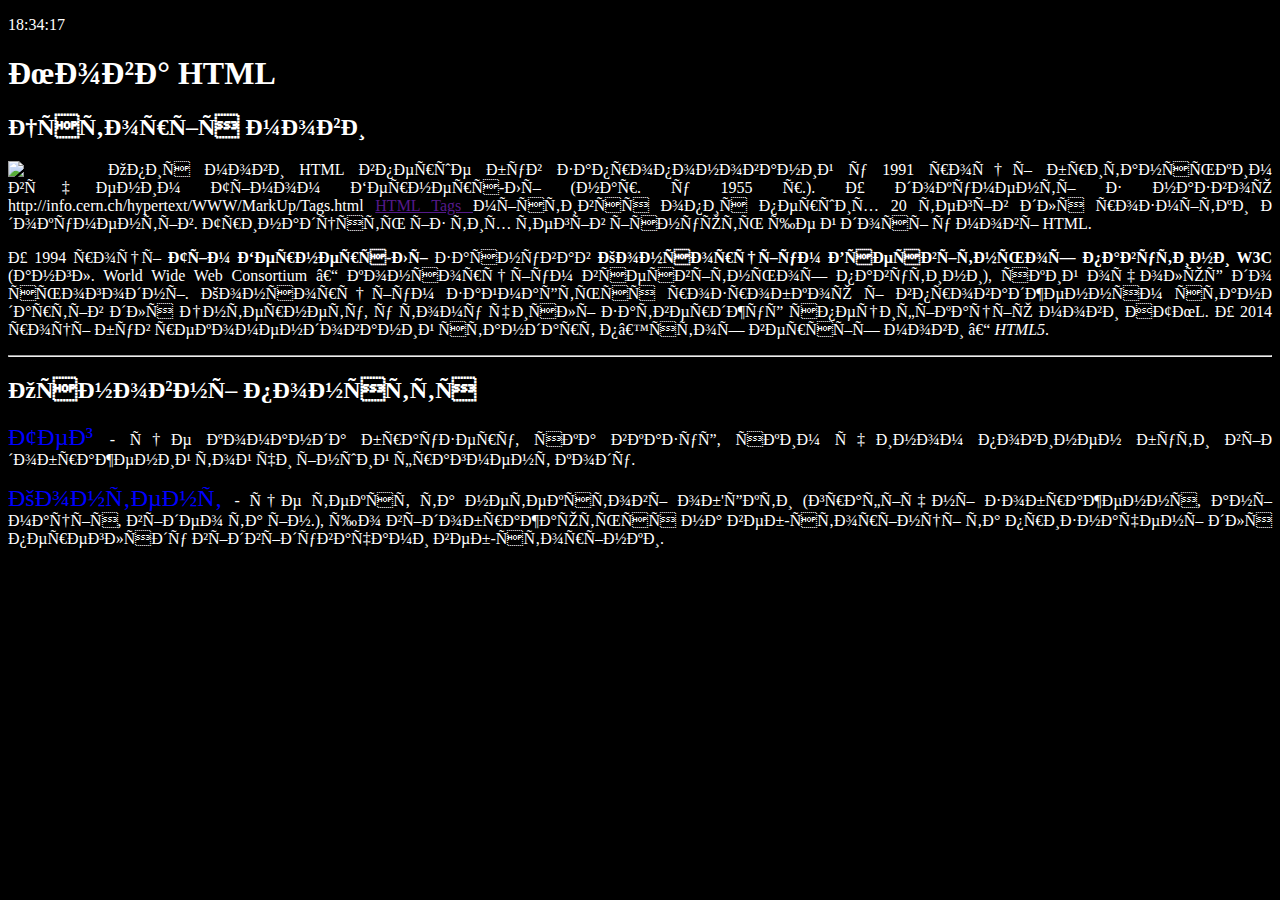
==== index.html @ 40056087 "css" ====
<!DOCTYPE html>
<html>

<head>
    <metacharset="UTF-8">
        <title>Мой сайт</title>
        <link rel="stylesheet" href="style.css">




        <script type="text/javascript">
            function startTime() {
                var tm = new Date();
                var h = tm.getHours();
                var m = tm.getMinutes();
                var s = tm.getSeconds();
                m = checkTime(m);
                s = checkTime(s);
                document.getElementById('txt').innerHTML = h + ":" + m + ":" + s;
                t = setTimeout('startTime()', 500);
            }

            function checkTime(i) {
                if (i < 10) {
                    i = "0" + i;
                }
                return i;
            }
        </script>
</head>

<body>

    <body onload="startTime()">
        <p id="txt"> </p>

        <body bgcolor="#000000">
            <h1> Мова HTML </h1>

            <h2>Історія мови</h2>


            <img src="Tim_Berners-Lee.jpg" width="100" align="left">


            <p align="justify">
                Опис мови HTML вперше був запропонований у 1991 році британським вченим Тімом Бернерс-Лі (нар. у 1955 р.). У документі з назвою http://info.cern.ch/hypertext/WWW/MarkUp/Tags.html <a href ?? "http://info.cern.
      ch/hypertext/WWW/MarkUp/Tags.html"> HTML Tags </a> містився опис перших 20 тегів для розмітки документів. Тринадцять із тих тегів існують ще й досі у мові HTML.
            </p>

            <p align="justify">
                У 1994 році <b>Тім Бернерс-Лі</b> заснував <b>Консорціум Всесвітньої павутини W3C</b> (англ. World Wide Web Consortium – консорціум всесвітньої павутини), який очолює до сьогодні. Консорціум займається розробкою і впровадженням стандартів
                для Інтернету, у тому числі затверджує специфікацію мови НТМL. У 2014 році був рекомендований стандарт п’ятої версії мови – <i>HTML5</i>.

            </p>
            <hr>



            <h2>Основні поняття</h2>


            <p align="justify">
                <font color="blue" size="5"> Тег </font> - це команда браузеру, яка вказує, яким чином повинен бути відображений той чи інший фрагмент коду.
            </p>


            <p align="justify">
                <font color="blue" size="5"> Контент </font> - це текст та нетекстові об'єкти (графічні зображення, анімація, відео та ін.), що відображаються на веб-сторінці та призначені для перегляду відвідувачами веб-сторінки.
            </p>





            <!--PLAYER - Блок расположения плеера. Плееры: default, lite, energy или custom (свой плеер) (можно несколько) -->
            <div id="my_player" class="my_player" data-player="energy" data-skin="red" data-width=200 data-autoplay=1 data-volume=70 data-streamurl="https://myradio24.org/nazarik"></div>
            <!--END PLAYER-->

            <!--Этот скрипт должен располагаться в самом низу после всех блоков и не должен повторяться на странице. -->
            <script src="//myradio24.com/player/player.js?v3.17" data-port="nazarik" data-interval=15 data-vmid=0></script>
        </body>

</html>
---- style.css ----
p {
    color: #ffffff;
}

h1,
h2,
h3 {
    align="center";
    color: #ffffff;
}
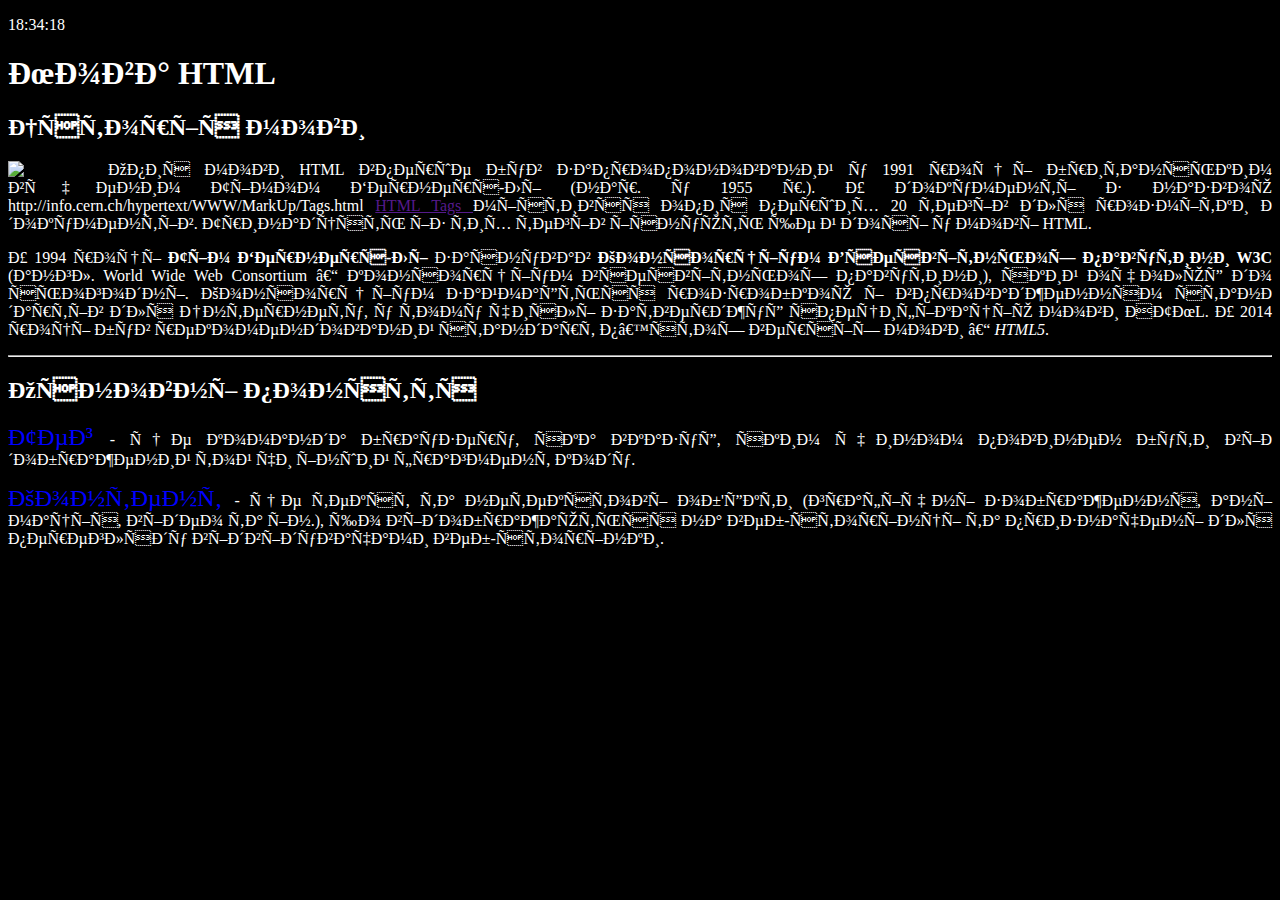
==== commit 44fc861d: "radio100" ====
--- a/index.html
+++ b/index.html
@@ -75,7 +75,7 @@
 
 
             <!--PLAYER - Блок расположения плеера. Плееры: default, lite, energy или custom (свой плеер) (можно несколько) -->
-            <div id="my_player" class="my_player" data-player="energy" data-skin="red" data-width=200 data-autoplay=1 data-volume=70 data-streamurl="https://myradio24.org/nazarik"></div>
+            <div id="my_player" class="my_player" data-player="energy" data-skin="red" data-width=200 data-autoplay=1 data-volume=100 data-streamurl="https://myradio24.org/nazarik"></div>
             <!--END PLAYER-->
 
             <!--Этот скрипт должен располагаться в самом низу после всех блоков и не должен повторяться на странице. -->
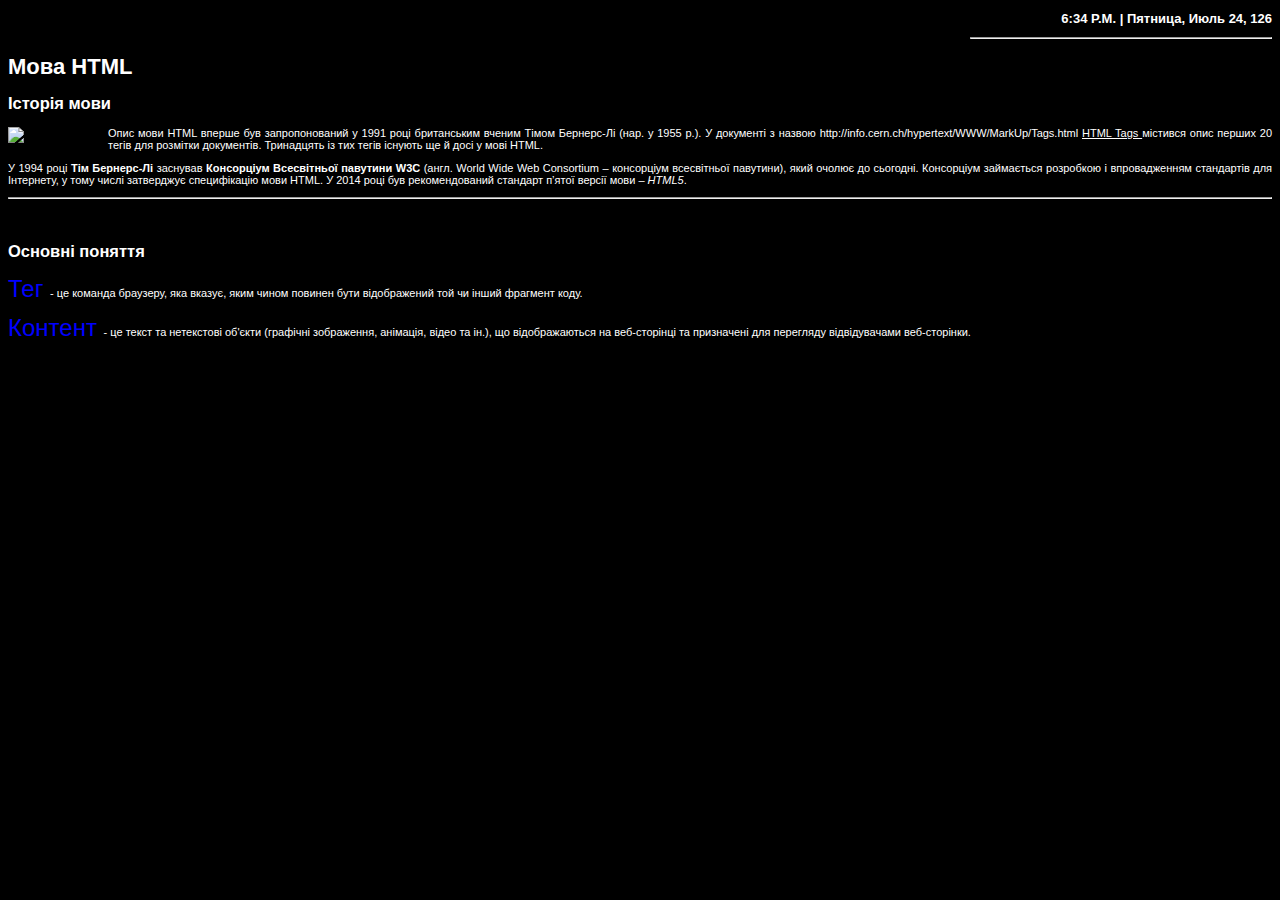
==== commit bfdbd9fe: "restyling" ====
--- a/index.html
+++ b/index.html
@@ -3,83 +3,183 @@
 
 <head>
     <metacharset="UTF-8">
+        <META http-equiv="Content-Type" content="text/html; charset=UTF-8">
+        <Style>
+            A:Link {
+                Color: #ffffff;
+                Text-decoration: underline
+            }
+            
+            A:Visited {
+                Color: #ffffff;
+                Text-decoration: underline
+            }
+            
+            A:Hover {
+                Color: #ffffff;
+                Text-decoration: none
+            }
+            
+            td,
+            body {
+                font-family: verdana, arial, helvetica;
+                font-size: 11px;
+            }
+        </Style>
         <title>Мой сайт</title>
         <link rel="stylesheet" href="style.css">
 
 
 
-
-        <script type="text/javascript">
-            function startTime() {
-                var tm = new Date();
-                var h = tm.getHours();
-                var m = tm.getMinutes();
-                var s = tm.getSeconds();
-                m = checkTime(m);
-                s = checkTime(s);
-                document.getElementById('txt').innerHTML = h + ":" + m + ":" + s;
-                t = setTimeout('startTime()', 500);
-            }
-
-            function checkTime(i) {
-                if (i < 10) {
-                    i = "0" + i;
-                }
-                return i;
-            }
-        </script>
 </head>
 
 <body>
 
-    <body onload="startTime()">
-        <p id="txt"> </p>
-
-        <body bgcolor="#000000">
-            <h1> Мова HTML </h1>
-
-            <h2>Історія мови</h2>
+    <body bgcolor="#000000">
 
 
-            <img src="Tim_Berners-Lee.jpg" width="100" align="left">
+        <!--Часы с календарем-->
+        <SCRIPT LANGUAGE="JavaScript">
+            var now = new Date();
+            var hours = now.getHours();
+            var minutes = now.getMinutes();
+            var timeValue = "" + ((hours > 12) ? hours - 12 : hours)
+            timeValue += ((minutes < 10) ? ":0" : ":") + minutes
+            timeValue += (hours >= 12) ? " P.M." : " A.M."
+            timerRunning = true;
 
 
-            <p align="justify">
-                Опис мови HTML вперше був запропонований у 1991 році британським вченим Тімом Бернерс-Лі (нар. у 1955 р.). У документі з назвою http://info.cern.ch/hypertext/WWW/MarkUp/Tags.html <a href ?? "http://info.cern.
-      ch/hypertext/WWW/MarkUp/Tags.html"> HTML Tags </a> містився опис перших 20 тегів для розмітки документів. Тринадцять із тих тегів існують ще й досі у мові HTML.
-            </p>
+            mydate = new Date();
+            myday = mydate.getDay();
+            mymonth = mydate.getMonth();
+            myweekday = mydate.getDate();
+            weekday = myweekday;
+            myyear = mydate.getYear();
+            year = myyear
 
-            <p align="justify">
-                У 1994 році <b>Тім Бернерс-Лі</b> заснував <b>Консорціум Всесвітньої павутини W3C</b> (англ. World Wide Web Consortium – консорціум всесвітньої павутини), який очолює до сьогодні. Консорціум займається розробкою і впровадженням стандартів
-                для Інтернету, у тому числі затверджує специфікацію мови НТМL. У 2014 році був рекомендований стандарт п’ятої версії мови – <i>HTML5</i>.
+            if (myday == 0)
+                day = " Воскресенье, "
 
-            </p>
-            <hr>
+            else if (myday == 1)
+                day = " Понедельник, "
+
+            else if (myday == 2)
+                day = " Вторник, "
+
+            else if (myday == 3)
+                day = " Среда, "
+
+            else if (myday == 4)
+                day = " Четверг, "
+
+            else if (myday == 5)
+                day = " Пятница, "
+
+            else if (myday == 6)
+                day = " Суббота, "
+
+            if (mymonth == 0)
+                month = "Январь "
+
+            else if (mymonth == 1)
+                month = "Февраль "
+
+            else if (mymonth == 2)
+                month = "Март "
+
+            else if (mymonth == 3)
+                month = "Апрель "
+
+            else if (mymonth == 4)
+                month = "Maй "
+
+            else if (mymonth == 5)
+                month = "Июнь "
+
+            else if (mymonth == 6)
+                month = "Июль "
+
+            else if (mymonth == 7)
+                month = "Август "
+
+            else if (mymonth == 8)
+                month = "Сентябрь "
+
+            else if (mymonth == 9)
+                month = "Октябрь "
+
+            else if (mymonth == 10)
+                month = "Ноябрь "
+
+            else if (mymonth == 11)
+                month = "Декабрь"
+
+            document.write("<B><P ALIGN=RIGHT><FONT SIZE=-1 FACE=VERDANA,ARIAL>" + timeValue + " | " + day + month);
+            document.write(myweekday + "," + " " + year + "</FONT></B><BR><HR WIDTH=300 ALIGN=RIGHT><P>");
+        </SCRIPT>
+
+
+        <!--Конец "Часы с календарем"-->
+
+        <!-- Плеер РАДМИР РАДИО-->
+
+
+        <!--PLAYER - Блок расположения плеера. Плееры: default, lite, energy или custom (свой плеер) (можно несколько) -->
+        <div id="my_player" class="my_player" data-player="energy" data-skin="red" data-width=200 data-autoplay=1 data-volume=100 data-streamurl="https://myradio24.org/nazarik"></div>
+        <!--END PLAYER-->
 
 
 
-            <h2>Основні поняття</h2>
+
+        <!--Конец плеера-->
 
 
-            <p align="justify">
-                <font color="blue" size="5"> Тег </font> - це команда браузеру, яка вказує, яким чином повинен бути відображений той чи інший фрагмент коду.
-            </p>
 
 
-            <p align="justify">
-                <font color="blue" size="5"> Контент </font> - це текст та нетекстові об'єкти (графічні зображення, анімація, відео та ін.), що відображаються на веб-сторінці та призначені для перегляду відвідувачами веб-сторінки.
-            </p>
+        <h1> Мова HTML </h1>
+
+        <h2>Історія мови</h2>
+
+
+        <img src="Tim_Berners-Lee.jpg" width="100" align="left">
+
+
+        <p align="justify">
+            Опис мови HTML вперше був запропонований у 1991 році британським вченим Тімом Бернерс-Лі (нар. у 1955 р.). У документі з назвою http://info.cern.ch/hypertext/WWW/MarkUp/Tags.html <a href ?? "http://info.cern.
+      ch/hypertext/WWW/MarkUp/Tags.html"> HTML Tags </a> містився опис перших 20 тегів для розмітки документів. Тринадцять із тих тегів існують ще й досі у мові HTML.
+        </p>
+
+        <p align="justify">
+            У 1994 році <b>Тім Бернерс-Лі</b> заснував <b>Консорціум Всесвітньої павутини W3C</b> (англ. World Wide Web Consortium – консорціум всесвітньої павутини), який очолює до сьогодні. Консорціум займається розробкою і впровадженням стандартів
+            для Інтернету, у тому числі затверджує специфікацію мови НТМL. У 2014 році був рекомендований стандарт п’ятої версії мови – <i>HTML5</i>.
+
+        </p>
+        <hr>
+
+        <br>
+        <br>
+
+        <h2>Основні поняття</h2>
+
+
+        <p align="justify">
+            <font color="blue" size="5"> Тег </font> - це команда браузеру, яка вказує, яким чином повинен бути відображений той чи інший фрагмент коду.
+        </p>
+
+
+        <p align="justify">
+            <font color="blue" size="5"> Контент </font> - це текст та нетекстові об'єкти (графічні зображення, анімація, відео та ін.), що відображаються на веб-сторінці та призначені для перегляду відвідувачами веб-сторінки.
+        </p>
 
 
 
 
 
-            <!--PLAYER - Блок расположения плеера. Плееры: default, lite, energy или custom (свой плеер) (можно несколько) -->
-            <div id="my_player" class="my_player" data-player="energy" data-skin="red" data-width=200 data-autoplay=1 data-volume=100 data-streamurl="https://myradio24.org/nazarik"></div>
-            <!--END PLAYER-->
 
-            <!--Этот скрипт должен располагаться в самом низу после всех блоков и не должен повторяться на странице. -->
-            <script src="//myradio24.com/player/player.js?v3.17" data-port="nazarik" data-interval=15 data-vmid=0></script>
-        </body>
+        <!--Скрипт радио!НЕ ПЕРЕМЕЩАТЬ!-->
+        <!--Этот скрипт должен располагаться в самом низу после всех блоков и не должен повторяться на странице. -->
+        <script src="//myradio24.com/player/player.js?v3.17" data-port="nazarik" data-interval=15 data-vmid=0></script>
+        <!--Конец скрипта радио-->
+    </body>
 
 </html>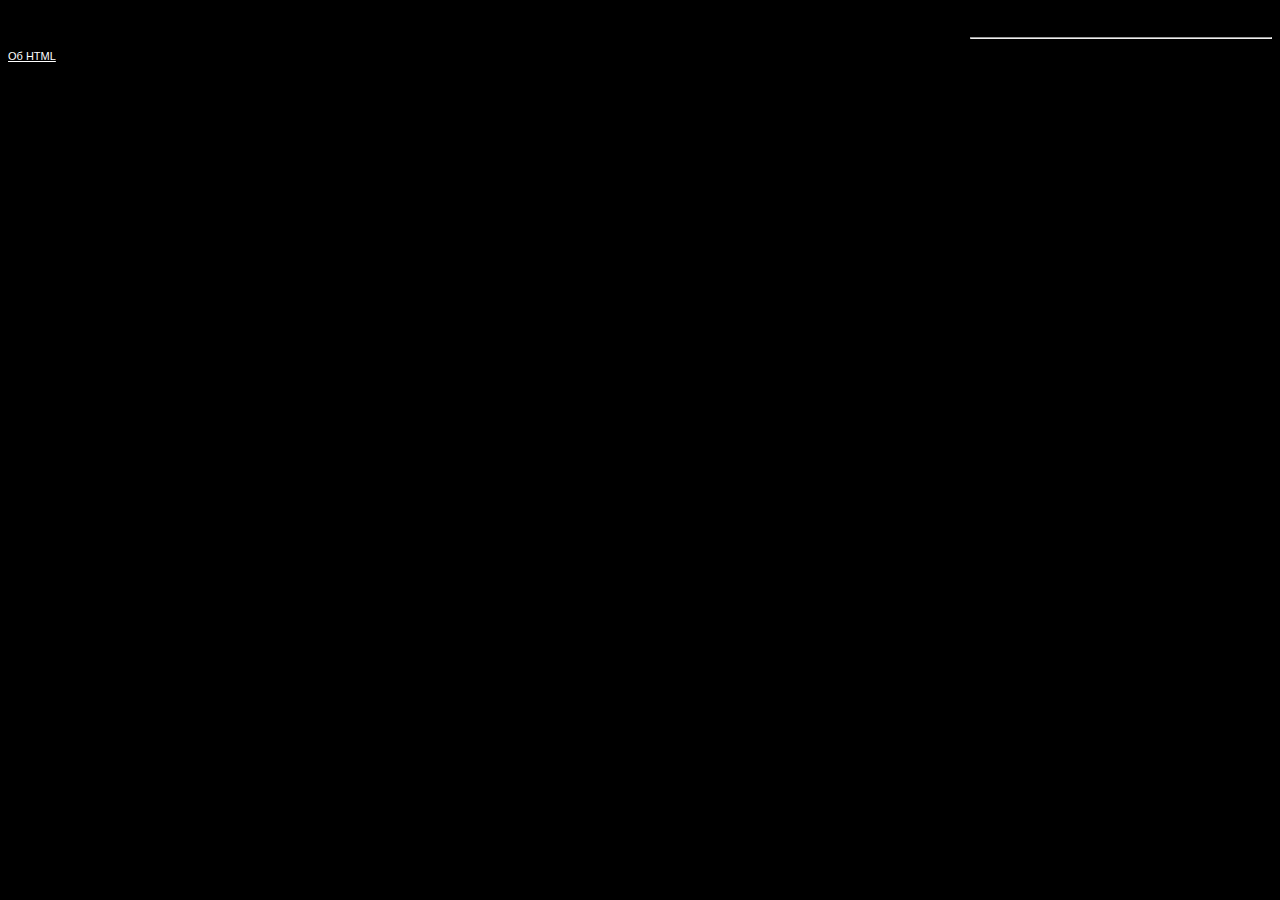
==== commit a7971dd4: "global update" ====
--- a/index.html
+++ b/index.html
@@ -27,7 +27,7 @@
             }
         </Style>
         <title>Мой сайт</title>
-        <link rel="stylesheet" href="style.css">
+        <!-- <link rel="stylesheet" href="style.css">  -->
 
 
 
@@ -128,47 +128,14 @@
         <div id="my_player" class="my_player" data-player="energy" data-skin="red" data-width=200 data-autoplay=1 data-volume=100 data-streamurl="https://myradio24.org/nazarik"></div>
         <!--END PLAYER-->
 
-
-
-
         <!--Конец плеера-->
 
 
 
-
-        <h1> Мова HTML </h1>
-
-        <h2>Історія мови</h2>
-
-
-        <img src="Tim_Berners-Lee.jpg" width="100" align="left">
-
-
-        <p align="justify">
-            Опис мови HTML вперше був запропонований у 1991 році британським вченим Тімом Бернерс-Лі (нар. у 1955 р.). У документі з назвою http://info.cern.ch/hypertext/WWW/MarkUp/Tags.html <a href ?? "http://info.cern.
-      ch/hypertext/WWW/MarkUp/Tags.html"> HTML Tags </a> містився опис перших 20 тегів для розмітки документів. Тринадцять із тих тегів існують ще й досі у мові HTML.
-        </p>
-
-        <p align="justify">
-            У 1994 році <b>Тім Бернерс-Лі</b> заснував <b>Консорціум Всесвітньої павутини W3C</b> (англ. World Wide Web Consortium – консорціум всесвітньої павутини), який очолює до сьогодні. Консорціум займається розробкою і впровадженням стандартів
-            для Інтернету, у тому числі затверджує специфікацію мови НТМL. У 2014 році був рекомендований стандарт п’ятої версії мови – <i>HTML5</i>.
-
-        </p>
-        <hr>
-
-        <br>
-        <br>
-
-        <h2>Основні поняття</h2>
-
-
-        <p align="justify">
-            <font color="blue" size="5"> Тег </font> - це команда браузеру, яка вказує, яким чином повинен бути відображений той чи інший фрагмент коду.
-        </p>
-
-
-        <p align="justify">
-            <font color="blue" size="5"> Контент </font> - це текст та нетекстові об'єкти (графічні зображення, анімація, відео та ін.), що відображаються на веб-сторінці та призначені для перегляду відвідувачами веб-сторінки.
+        <p>
+            <a href="/lesson/lesson.html">
+                <font>Об HTML</font>
+            </a>
         </p>
 
 
--- a/style.css
+++ b/style.css
@@ -1,10 +1,8 @@
 p {
-    color: #ffffff;
+    text-align: center;
 }
 
-h1,
-h2,
-h3 {
-    align="center";
-    color: #ffffff;
+font {
+    color: rgb(128, 0, 0);
+    size: 5px;
 }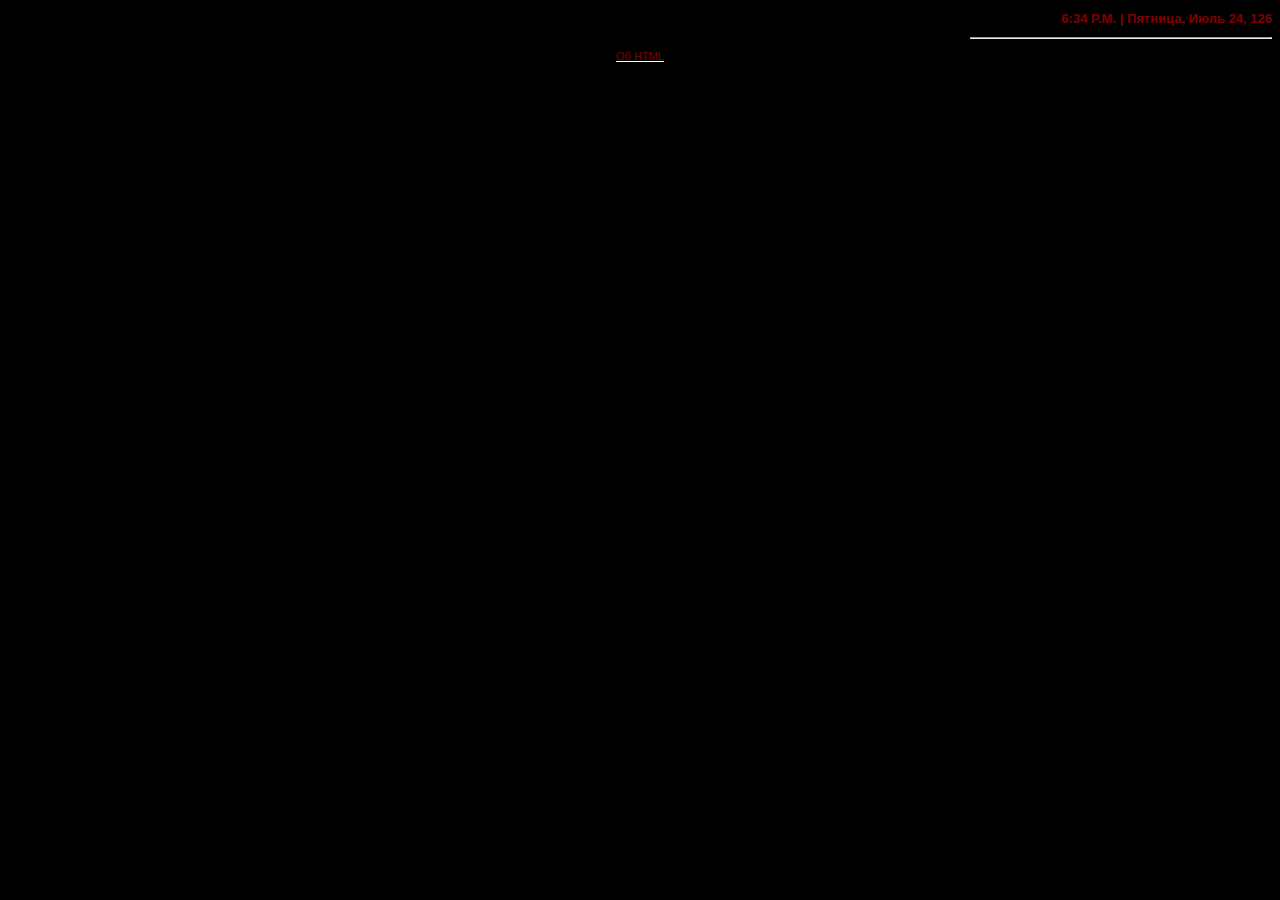
==== commit 3f6d426e: "global update2" ====
--- a/index.html
+++ b/index.html
@@ -27,7 +27,7 @@
             }
         </Style>
         <title>Мой сайт</title>
-        <!-- <link rel="stylesheet" href="style.css">  -->
+        <link rel="stylesheet" href="style.css">
 
 
 
@@ -35,118 +35,116 @@
 
 <body>
 
-    <body bgcolor="#000000">
+
+    <!--Часы с календарем-->
+    <SCRIPT LANGUAGE="JavaScript">
+        var now = new Date();
+        var hours = now.getHours();
+        var minutes = now.getMinutes();
+        var timeValue = "" + ((hours > 12) ? hours - 12 : hours)
+        timeValue += ((minutes < 10) ? ":0" : ":") + minutes
+        timeValue += (hours >= 12) ? " P.M." : " A.M."
+        timerRunning = true;
 
 
-        <!--Часы с календарем-->
-        <SCRIPT LANGUAGE="JavaScript">
-            var now = new Date();
-            var hours = now.getHours();
-            var minutes = now.getMinutes();
-            var timeValue = "" + ((hours > 12) ? hours - 12 : hours)
-            timeValue += ((minutes < 10) ? ":0" : ":") + minutes
-            timeValue += (hours >= 12) ? " P.M." : " A.M."
-            timerRunning = true;
+        mydate = new Date();
+        myday = mydate.getDay();
+        mymonth = mydate.getMonth();
+        myweekday = mydate.getDate();
+        weekday = myweekday;
+        myyear = mydate.getYear();
+        year = myyear
+
+        if (myday == 0)
+            day = " Воскресенье, "
+
+        else if (myday == 1)
+            day = " Понедельник, "
+
+        else if (myday == 2)
+            day = " Вторник, "
+
+        else if (myday == 3)
+            day = " Среда, "
+
+        else if (myday == 4)
+            day = " Четверг, "
+
+        else if (myday == 5)
+            day = " Пятница, "
+
+        else if (myday == 6)
+            day = " Суббота, "
+
+        if (mymonth == 0)
+            month = "Январь "
+
+        else if (mymonth == 1)
+            month = "Февраль "
+
+        else if (mymonth == 2)
+            month = "Март "
+
+        else if (mymonth == 3)
+            month = "Апрель "
+
+        else if (mymonth == 4)
+            month = "Maй "
+
+        else if (mymonth == 5)
+            month = "Июнь "
+
+        else if (mymonth == 6)
+            month = "Июль "
+
+        else if (mymonth == 7)
+            month = "Август "
+
+        else if (mymonth == 8)
+            month = "Сентябрь "
+
+        else if (mymonth == 9)
+            month = "Октябрь "
+
+        else if (mymonth == 10)
+            month = "Ноябрь "
+
+        else if (mymonth == 11)
+            month = "Декабрь"
+
+        document.write("<B><P ALIGN=RIGHT><FONT SIZE=-1 FACE=VERDANA,ARIAL>" + timeValue + " | " + day + month);
+        document.write(myweekday + "," + " " + year + "</FONT></B><BR><HR WIDTH=300 ALIGN=RIGHT><P>");
+    </SCRIPT>
 
 
-            mydate = new Date();
-            myday = mydate.getDay();
-            mymonth = mydate.getMonth();
-            myweekday = mydate.getDate();
-            weekday = myweekday;
-            myyear = mydate.getYear();
-            year = myyear
+    <!--Конец "Часы с календарем"-->
 
-            if (myday == 0)
-                day = " Воскресенье, "
-
-            else if (myday == 1)
-                day = " Понедельник, "
-
-            else if (myday == 2)
-                day = " Вторник, "
-
-            else if (myday == 3)
-                day = " Среда, "
-
-            else if (myday == 4)
-                day = " Четверг, "
-
-            else if (myday == 5)
-                day = " Пятница, "
-
-            else if (myday == 6)
-                day = " Суббота, "
-
-            if (mymonth == 0)
-                month = "Январь "
-
-            else if (mymonth == 1)
-                month = "Февраль "
-
-            else if (mymonth == 2)
-                month = "Март "
-
-            else if (mymonth == 3)
-                month = "Апрель "
-
-            else if (mymonth == 4)
-                month = "Maй "
-
-            else if (mymonth == 5)
-                month = "Июнь "
-
-            else if (mymonth == 6)
-                month = "Июль "
-
-            else if (mymonth == 7)
-                month = "Август "
-
-            else if (mymonth == 8)
-                month = "Сентябрь "
-
-            else if (mymonth == 9)
-                month = "Октябрь "
-
-            else if (mymonth == 10)
-                month = "Ноябрь "
-
-            else if (mymonth == 11)
-                month = "Декабрь"
-
-            document.write("<B><P ALIGN=RIGHT><FONT SIZE=-1 FACE=VERDANA,ARIAL>" + timeValue + " | " + day + month);
-            document.write(myweekday + "," + " " + year + "</FONT></B><BR><HR WIDTH=300 ALIGN=RIGHT><P>");
-        </SCRIPT>
+    <!-- Плеер РАДМИР РАДИО-->
 
 
-        <!--Конец "Часы с календарем"-->
+    <!--PLAYER - Блок расположения плеера. Плееры: default, lite, energy или custom (свой плеер) (можно несколько) -->
+    <div id="my_player" class="my_player" data-player="energy" data-skin="red" data-width=200 data-autoplay=1 data-volume=100 data-streamurl="https://myradio24.org/nazarik"></div>
+    <!--END PLAYER-->
 
-        <!-- Плеер РАДМИР РАДИО-->
+    <!--Конец плеера-->
 
 
-        <!--PLAYER - Блок расположения плеера. Плееры: default, lite, energy или custom (свой плеер) (можно несколько) -->
-        <div id="my_player" class="my_player" data-player="energy" data-skin="red" data-width=200 data-autoplay=1 data-volume=100 data-streamurl="https://myradio24.org/nazarik"></div>
-        <!--END PLAYER-->
-
-        <!--Конец плеера-->
-
-
-
+    <div id="button">
         <p>
-            <a href="/lesson/lesson.html">
+            <a href="lesson/lesson.html">
                 <font>Об HTML</font>
             </a>
         </p>
+    </div>
 
 
 
 
 
-
-        <!--Скрипт радио!НЕ ПЕРЕМЕЩАТЬ!-->
-        <!--Этот скрипт должен располагаться в самом низу после всех блоков и не должен повторяться на странице. -->
-        <script src="//myradio24.com/player/player.js?v3.17" data-port="nazarik" data-interval=15 data-vmid=0></script>
-        <!--Конец скрипта радио-->
-    </body>
+    <!--Скрипт радио!НЕ ПЕРЕМЕЩАТЬ!-->
+    <!--Этот скрипт должен располагаться в самом низу после всех блоков и не должен повторяться на странице. -->
+    <script src="//myradio24.com/player/player.js?v3.17" data-port="nazarik" data-interval=15 data-vmid=0></script>
+    <!--Конец скрипта радио-->
+</body>
 
 </html>--- a/style.css
+++ b/style.css
@@ -1,4 +1,8 @@
-p {
+body {
+    background-color: black;
+}
+
+div#button {
     text-align: center;
 }
 
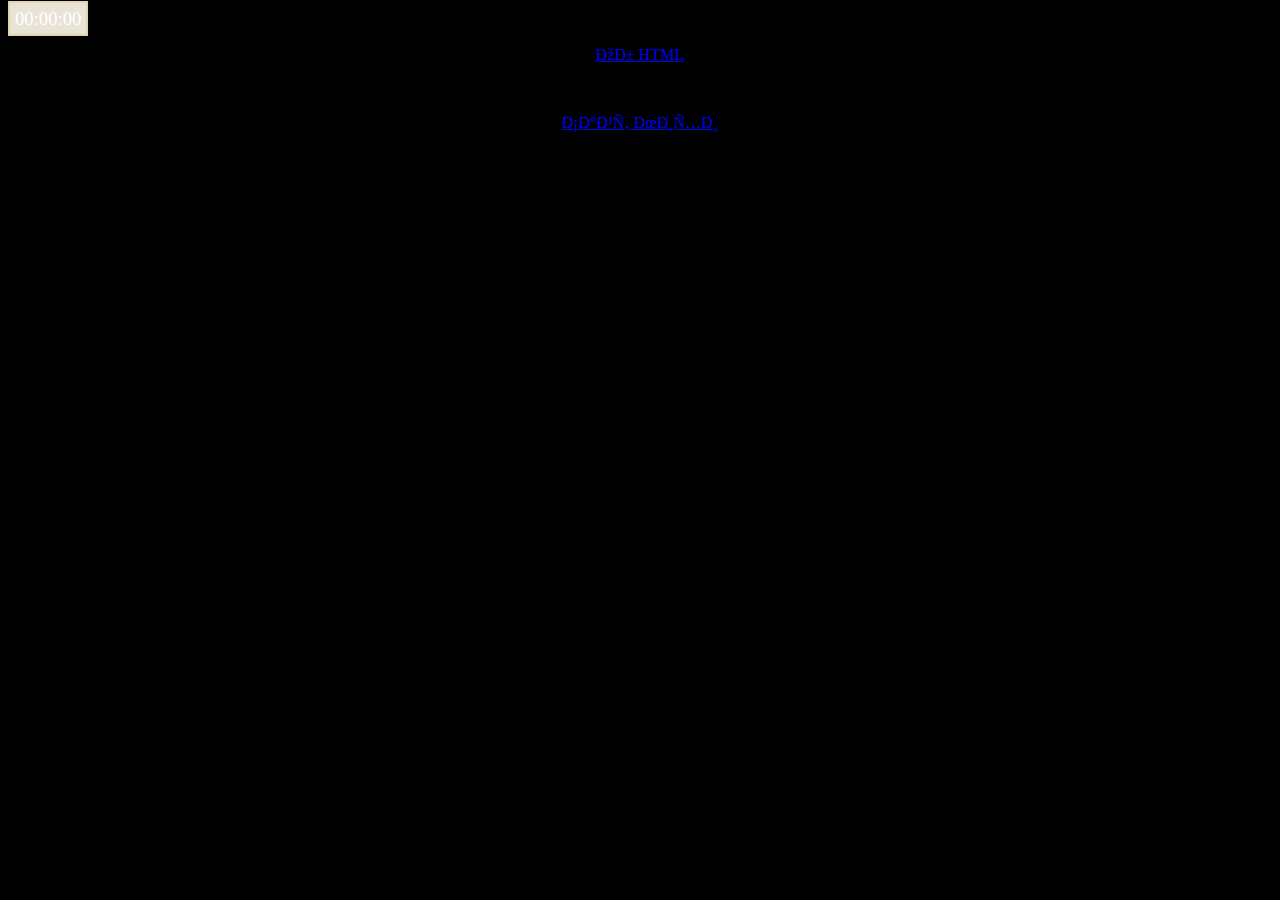
==== commit 6cf06bd5: "Merge branch 'master' of github.com:MaksOvdei/informatic" ====
--- a/index.html
+++ b/index.html
@@ -3,29 +3,8 @@
 
 <head>
     <metacharset="UTF-8">
-        <META http-equiv="Content-Type" content="text/html; charset=UTF-8">
-        <Style>
-            A:Link {
-                Color: #ffffff;
-                Text-decoration: underline
-            }
-            
-            A:Visited {
-                Color: #ffffff;
-                Text-decoration: underline
-            }
-            
-            A:Hover {
-                Color: #ffffff;
-                Text-decoration: none
-            }
-            
-            td,
-            body {
-                font-family: verdana, arial, helvetica;
-                font-size: 11px;
-            }
-        </Style>
+        <link rel="x-icon" href="favicon.ico" type="image/x-icon">
+
         <title>Мой сайт</title>
         <link rel="stylesheet" href="style.css">
 
@@ -34,90 +13,24 @@
 </head>
 
 <body>
+    <script type="text/javascript">  
+        setInterval(function () {  
+         date = new Date(),  
+         h = date.getHours(),  
+         m = date.getMinutes(),  
+         s = date.getSeconds(),  
+         h = (h < 10) ? '0' + h : h,  
+         m = (m < 10) ? '0' + m : m,  
+         s = (s < 10) ? '0' + s : s,  
+         document.getElementById('time').innerHTML = h + ':' + m + ':' + s;  
+        }, 1000);
+        </script>
+        
+        <span style="color:#ffffff; font-size:14pt; border:2px solid #e1d4ae; background:#e8e3d4; padding:5px; align-content: center;">
+        <span id="time">00:00:00</span>
+        </span>
 
 
-    <!--Часы с календарем-->
-    <SCRIPT LANGUAGE="JavaScript">
-        var now = new Date();
-        var hours = now.getHours();
-        var minutes = now.getMinutes();
-        var timeValue = "" + ((hours > 12) ? hours - 12 : hours)
-        timeValue += ((minutes < 10) ? ":0" : ":") + minutes
-        timeValue += (hours >= 12) ? " P.M." : " A.M."
-        timerRunning = true;
-
-
-        mydate = new Date();
-        myday = mydate.getDay();
-        mymonth = mydate.getMonth();
-        myweekday = mydate.getDate();
-        weekday = myweekday;
-        myyear = mydate.getYear();
-        year = myyear
-
-        if (myday == 0)
-            day = " Воскресенье, "
-
-        else if (myday == 1)
-            day = " Понедельник, "
-
-        else if (myday == 2)
-            day = " Вторник, "
-
-        else if (myday == 3)
-            day = " Среда, "
-
-        else if (myday == 4)
-            day = " Четверг, "
-
-        else if (myday == 5)
-            day = " Пятница, "
-
-        else if (myday == 6)
-            day = " Суббота, "
-
-        if (mymonth == 0)
-            month = "Январь "
-
-        else if (mymonth == 1)
-            month = "Февраль "
-
-        else if (mymonth == 2)
-            month = "Март "
-
-        else if (mymonth == 3)
-            month = "Апрель "
-
-        else if (mymonth == 4)
-            month = "Maй "
-
-        else if (mymonth == 5)
-            month = "Июнь "
-
-        else if (mymonth == 6)
-            month = "Июль "
-
-        else if (mymonth == 7)
-            month = "Август "
-
-        else if (mymonth == 8)
-            month = "Сентябрь "
-
-        else if (mymonth == 9)
-            month = "Октябрь "
-
-        else if (mymonth == 10)
-            month = "Ноябрь "
-
-        else if (mymonth == 11)
-            month = "Декабрь"
-
-        document.write("<B><P ALIGN=RIGHT><FONT SIZE=-1 FACE=VERDANA,ARIAL>" + timeValue + " | " + day + month);
-        document.write(myweekday + "," + " " + year + "</FONT></B><BR><HR WIDTH=300 ALIGN=RIGHT><P>");
-    </SCRIPT>
-
-
-    <!--Конец "Часы с календарем"-->
 
     <!-- Плеер РАДМИР РАДИО-->
 
@@ -131,9 +44,11 @@
 
     <div id="button">
         <p>
-            <a href="lesson/lesson.html">
-                <font>Об HTML</font>
-            </a>
+            <a href="lesson/lesson.html">Об HTML</a>
+        </p>
+        <br>
+        <p>
+            <a href="misha/training.html">Сайт Михи</a>
         </p>
     </div>
 
--- a/style.css
+++ b/style.css
@@ -1,12 +1,8 @@
-body {
-    background-color: black;
-}
-
-div#button {
-    text-align: center;
-}
-
-font {
-    color: rgb(128, 0, 0);
-    size: 5px;
-}+    body {
+        background-color: black;
+    }
+    
+    div#button {
+        text-align: center;
+        size: 35px;
+    }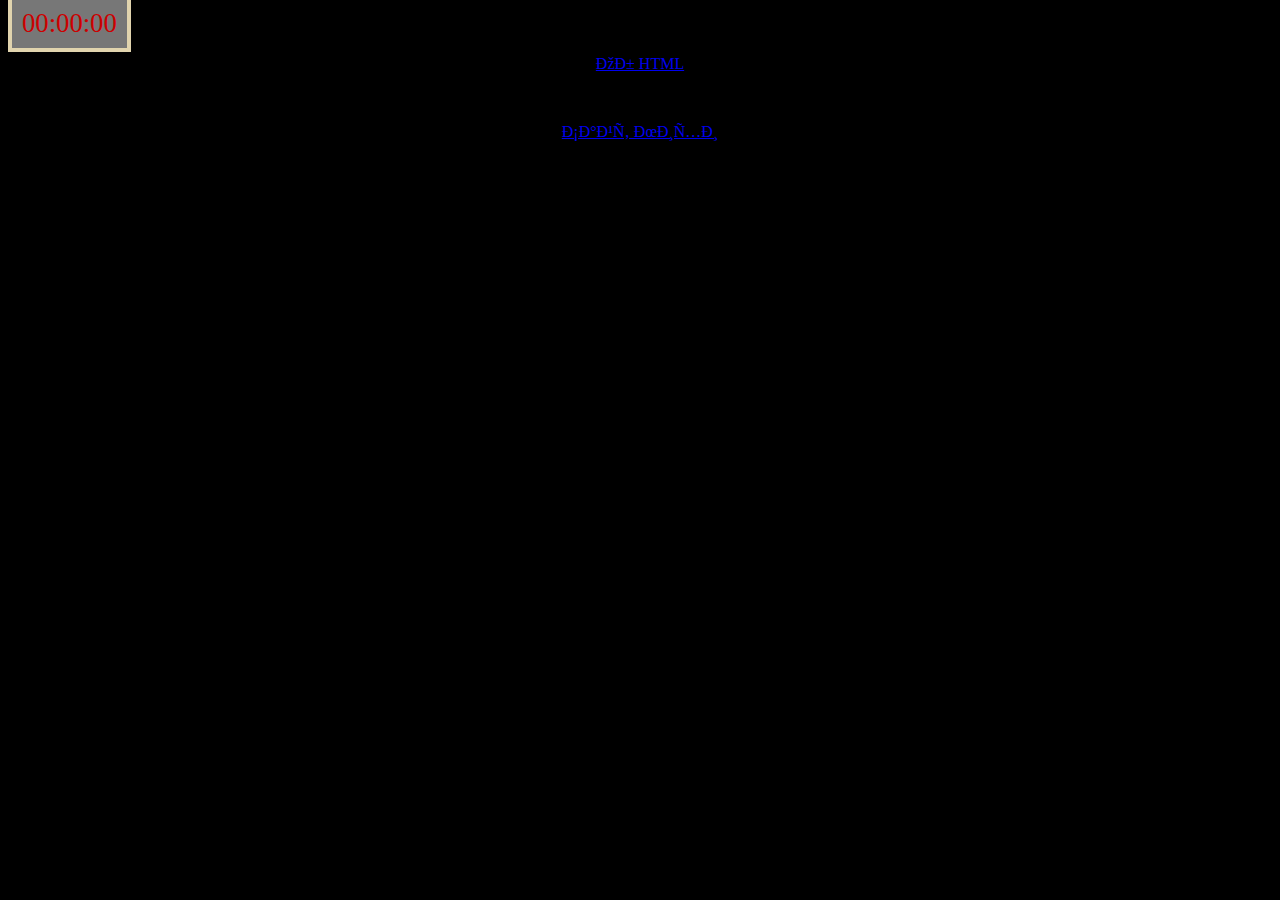
==== commit 3b153d7d: "clock test center" ====
--- a/index.html
+++ b/index.html
@@ -13,22 +13,22 @@
 </head>
 
 <body>
-    <script type="text/javascript">  
-        setInterval(function () {  
-         date = new Date(),  
-         h = date.getHours(),  
-         m = date.getMinutes(),  
-         s = date.getSeconds(),  
-         h = (h < 10) ? '0' + h : h,  
-         m = (m < 10) ? '0' + m : m,  
-         s = (s < 10) ? '0' + s : s,  
-         document.getElementById('time').innerHTML = h + ':' + m + ':' + s;  
+    <script type="text/javascript">
+        setInterval(function() {
+            date = new Date(),
+                h = date.getHours(),
+                m = date.getMinutes(),
+                s = date.getSeconds(),
+                h = (h < 10) ? '0' + h : h,
+                m = (m < 10) ? '0' + m : m,
+                s = (s < 10) ? '0' + s : s,
+                document.getElementById('time').innerHTML = h + ':' + m + ':' + s;
         }, 1000);
-        </script>
-        
-        <span style="color:#ffffff; font-size:14pt; border:2px solid #e1d4ae; background:#e8e3d4; padding:5px; align-content: center;">
+    </script>
+
+    <span style="color:#cc0000; font-size:20pt; border:4px solid #e1d4ae; background:#777777; padding:10px; align-items: center;">
         <span id="time">00:00:00</span>
-        </span>
+    </span>
 
 
 
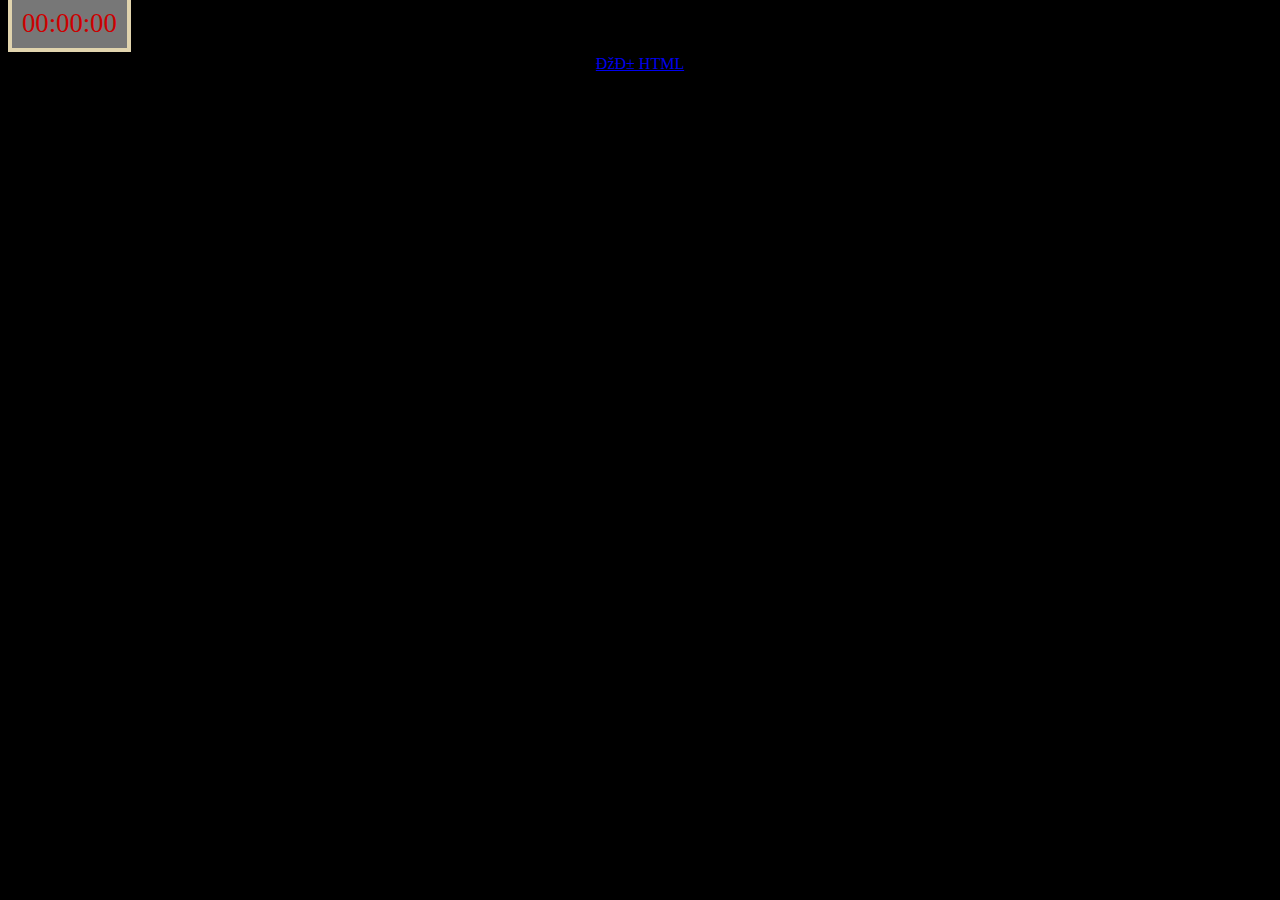
==== commit 4a492210: "- misha" ====
--- a/index.html
+++ b/index.html
@@ -13,33 +13,28 @@
 </head>
 
 <body>
-    <script type="text/javascript">
-        setInterval(function() {
-            date = new Date(),
-                h = date.getHours(),
-                m = date.getMinutes(),
-                s = date.getSeconds(),
-                h = (h < 10) ? '0' + h : h,
-                m = (m < 10) ? '0' + m : m,
-                s = (s < 10) ? '0' + s : s,
-                document.getElementById('time').innerHTML = h + ':' + m + ':' + s;
-        }, 1000);
-    </script>
+    <div id="clock">
+        <script type="text/javascript">
+            setInterval(function() {
+                date = new Date(),
+                    h = date.getHours(),
+                    m = date.getMinutes(),
+                    s = date.getSeconds(),
+                    h = (h < 10) ? '0' + h : h,
+                    m = (m < 10) ? '0' + m : m,
+                    s = (s < 10) ? '0' + s : s,
+                    document.getElementById('time').innerHTML = h + ':' + m + ':' + s;
+            }, 1000);
+        </script>
 
-    <span style="color:#cc0000; font-size:20pt; border:4px solid #e1d4ae; background:#777777; padding:10px; align-items: center;">
+        <span style="color:#cc0000; font-size:20pt; border:4px solid #e1d4ae; background:#777777; padding:10px;">
         <span id="time">00:00:00</span>
-    </span>
+        </span>
+    </div>
 
 
 
-    <!-- Плеер РАДМИР РАДИО-->
 
-
-    <!--PLAYER - Блок расположения плеера. Плееры: default, lite, energy или custom (свой плеер) (можно несколько) -->
-    <div id="my_player" class="my_player" data-player="energy" data-skin="red" data-width=200 data-autoplay=1 data-volume=100 data-streamurl="https://myradio24.org/nazarik"></div>
-    <!--END PLAYER-->
-
-    <!--Конец плеера-->
 
 
     <div id="button">
@@ -47,19 +42,63 @@
             <a href="lesson/lesson.html">Об HTML</a>
         </p>
         <br>
+
+        <!--
         <p>
             <a href="misha/training.html">Сайт Михи</a>
         </p>
+    -->
     </div>
 
 
 
 
 
-    <!--Скрипт радио!НЕ ПЕРЕМЕЩАТЬ!-->
+    <!--Мой плеер-->
+
+
+
+    <!--PLAYER - Блок расположения плеера. Плееры: default, lite, energy или custom (свой плеер) (можно несколько) -->
+    <div id="my_player" class="my_player" data-player="energy" data-skin="green" data-width=200 data-autoplay=1 data-volume=100 data-streamurl="https://myradio24.org/maksovdei"></div>
+    <!--END PLAYER-->
+
+    <!--VISUALIZER - Блок расположения визуализации. Цвета: rgb, red, blue или green  (можно несколько) -->
+    <canvas class="my_visualizer" width=320 height=128 data-size=64 data-revert=0 data-color="rgb"></canvas>
+    <!--END VISUALIZER-->
+
+    <!--TABLE - Блок расположения стола заказов. -->
+    <b>Стол заказов</b> (в очереди <b class=my_table_turn>0</b>)<br><br>
+    <style>
+        #my_table_on,
+        #my_table_auto {
+            display: none;
+        }
+    </style>
+    <div id=my_table_off>Сейчас заказы не принимаются.</div>
+    <div id=my_table_auto>
+        <a href="https://myradio24.com/?to=table&port=maksovdei" target=_blank><input type=button value="Заказать музыку к исполнению"></a>
+    </div>
+    <div id=my_table_on>
+        <form id=my_table_form action="" method=post accept-charset="UTF-8">
+            <input type=text id=my_table_from maxlength=30 value="" placeholder="От кого*">
+            <input type=text id=my_table_for maxlength=30 value="" placeholder="Для кого">
+            <br>
+            <input type=text id=my_table_artist maxlength=50 value="" placeholder="Исполнитель*">
+            <input type=text id=my_table_song maxlength=50 value="" placeholder="Название трека*">
+            <br>
+            <textarea id=my_table_comment cols=50 rows=3 maxlength=500 placeholder="Ваш комментарий"></textarea><br> * - поля обязательные для заполнения<br>
+            <input type=submit value="Заказать музыку к исполнению">
+        </form>
+    </div><br>
+    <!--END TABLE-->
+
+
+
+    <!--Конец моего плеера-->
+
     <!--Этот скрипт должен располагаться в самом низу после всех блоков и не должен повторяться на странице. -->
-    <script src="//myradio24.com/player/player.js?v3.17" data-port="nazarik" data-interval=15 data-vmid=0></script>
-    <!--Конец скрипта радио-->
+    <script src="//myradio24.com/player/player.js?v3.17" data-port="maksovdei" data-interval=15 data-vmid=0></script>
+
 </body>
 
 </html>